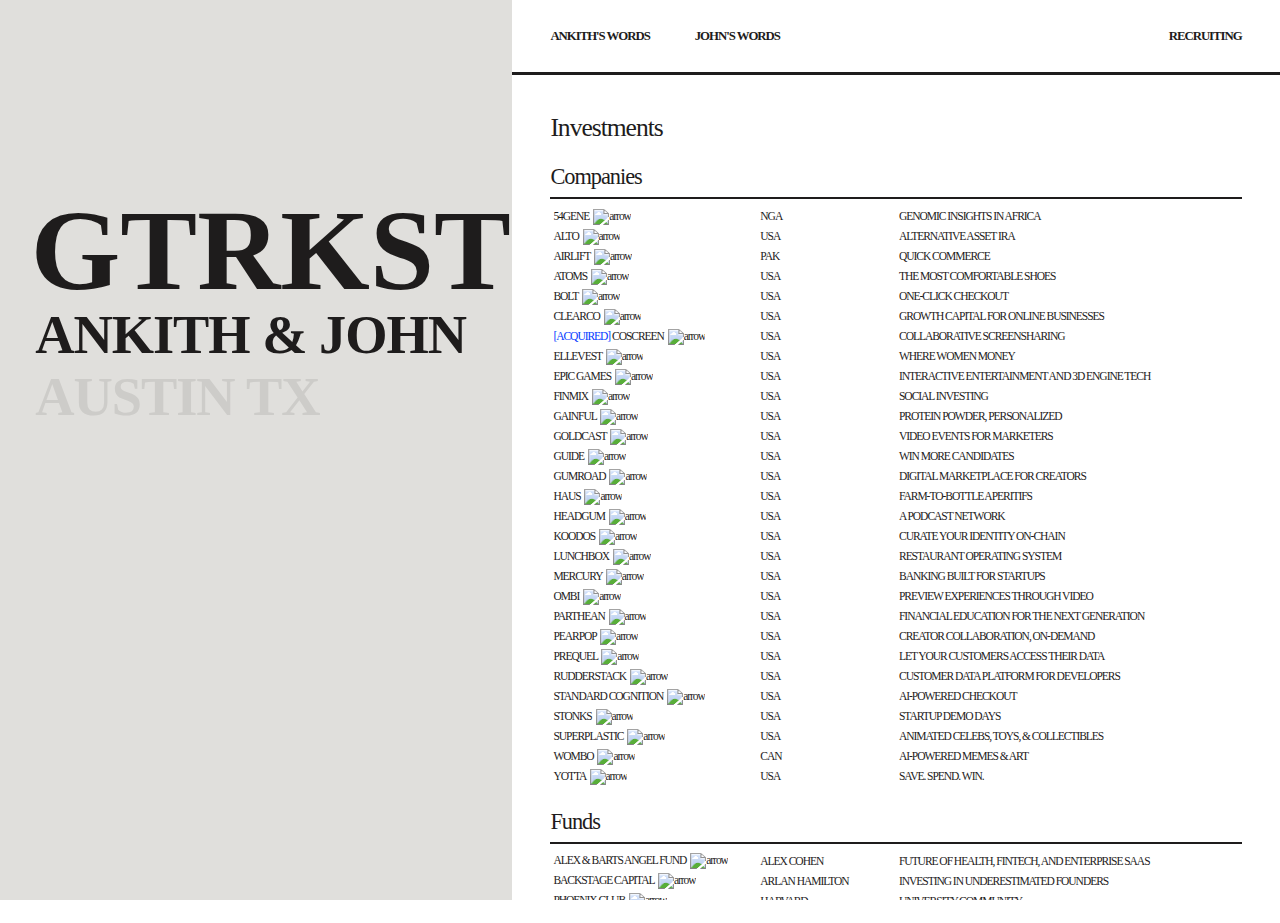
==== index.html @ 0b9c4b4b "Merge pull request #2 from ankithharathi/patch-2" ====
<!DOCTYPE html>
<html lang="en">

<head>
    <meta charset="utf-8">
    <meta http-equiv="X-UA-Compatible" content="IE=edge">
    <meta name="viewport" content="width=device-width, initial-scale=1">
    <title>GTRKST</title>
    <link href="css/gtrkst.css" rel="stylesheet">
    <link rel="shortcut icon" type="image/x-icon" href="/favicon.ico" />
    <link rel="stylesheet" href="https://cdnjs.cloudflare.com/ajax/libs/font-awesome/5.15.3/css/all.min.css" integrity="sha512-iBBXm8fW90+nuLcSKlbmrPcLa0OT92xO1BIsZ+ywDWZCvqsWgccV3gFoRBv0z+8dLJgyAHIhR35VZc2oM/gI1w==" crossorigin="anonymous" referrerpolicy="no-referrer" />
</head>

<body>
    <div class="main">
        <div class="banner">
            <div class="banner-text">
                <div class="banner-name">GTRKST</div>
                <div class="banner-founders">ANKITH & JOHN</div>
                <div class="banner-location">AUSTIN TX</div>
            </div>
        </div>
        <div class="content">
            <div class="header">
                <div class="ankith-words">
                    <a href="https://twitter.com/search?q=(from%3Aankithharathi)%20min_faves%3A50%20-filter%3Areplies&src=typed_query" target="_blank">ANKITH'S WORDS</a>
                </div>
                <div class="john-words">
                    <a href="https://superduperserious.substack.com" target="_blank">JOHN'S WORDS</a>
                </div>
                <div class="recruiting-header">
                    <a href="/pages/recruiting.html">RECRUITING</a>
                </div>
            </div>
            <div id="investments" class="investments">
                Investments
                <div class="investment-content">
                    <div class="content-section">
                        Companies
                        <div class="section-content">
                            <table class="section-table">
                                <tr class="section-table-row">
                                    <td class="section-table-name"><a href="https://54gene.com/" target="_blank">54GENE <img class="arrow" src="/img/arrow-up.svg" alt="arrow"/></a></td>
                                    <td class="section-table-location">NGA</td>
                                    <td class="section-table-description">GENOMIC INSIGHTS IN AFRICA</td>
                                </tr>
                                <tr class="section-table-row">
                                    <td class="section-table-name"><a href="https://altoira.com/" target="_blank">ALTO <img class="arrow" src="/img/arrow-up.svg" alt="arrow"/></a></td>
                                    <td class="section-table-location">USA</td>
                                    <td class="section-table-description">ALTERNATIVE ASSET IRA</td>
                                </tr>
                                <tr class="section-table-row">
                                    <td class="section-table-name"><a href="https://airliftexpress.com/" target="_blank">AIRLIFT <img class="arrow" src="/img/arrow-up.svg" alt="arrow"/></a></td>
                                    <td class="section-table-location">PAK</td>
                                    <td class="section-table-description">QUICK COMMERCE</td>
                                </tr>
                                <tr class="section-table-row">
                                    <td class="section-table-name"><a href="https://atoms.com/" target="_blank">ATOMS <img class="arrow" src="/img/arrow-up.svg" alt="arrow"/></a></td>
                                    <td class="section-table-location">USA</td>
                                    <td class="section-table-description">THE MOST COMFORTABLE SHOES</td>
                                </tr>
                                <tr class="section-table-row">
                                    <td class="section-table-name"><a href="https://bolt.com/" target="_blank">BOLT <img class="arrow" src="/img/arrow-up.svg" alt="arrow"/></a></td>
                                    <td class="section-table-location">USA</td>
                                    <td class="section-table-description">ONE-CLICK CHECKOUT</td>
                                </tr>
                                <tr class="section-table-row">
                                    <td class="section-table-name"><a href="https://clear.co/" target="_blank">CLEARCO <img class="arrow" src="/img/arrow-up.svg" alt="arrow"/></a></td>
                                    <td class="section-table-location">USA</td>
                                    <td class="section-table-description">GROWTH CAPITAL FOR ONLINE BUSINESSES</td>
                                </tr>
                                <tr class="section-table-row">
                                    <td class="section-table-name"><a href="https://coscreen.co/" target="_blank"><span class="acquired">[ACQUIRED] </span>COSCREEN <img class="arrow" src="/img/arrow-up.svg" alt="arrow"/></a></td>
                                    <td class="section-table-location">USA</td>
                                    <td class="section-table-description">COLLABORATIVE SCREENSHARING</td>
                                </tr>
                                <tr class="section-table-row">
                                    <td class="section-table-name"><a href="https://ellevest.com/" target="_blank">ELLEVEST <img class="arrow" src="/img/arrow-up.svg" alt="arrow"/></a></td>
                                    <td class="section-table-location">USA</td>
                                    <td class="section-table-description">WHERE WOMEN MONEY</td>
                                </tr>
                                <tr class="section-table-row">
                                    <td class="section-table-name"><a href="https://epicgames.com/" target="_blank">EPIC GAMES <img class="arrow" src="/img/arrow-up.svg" alt="arrow"/></a></td>
                                    <td class="section-table-location">USA</td>
                                    <td class="section-table-description">INTERACTIVE ENTERTAINMENT AND 3D ENGINE TECH</td>
                                </tr>
                                <tr class="section-table-row">
                                    <td class="section-table-name"><a href="https://finmix.com/" target="_blank">FINMIX <img class="arrow" src="/img/arrow-up.svg" alt="arrow"/></a></td>
                                    <td class="section-table-location">USA</td>
                                    <td class="section-table-description">SOCIAL INVESTING</td>
                                </tr>
                                <tr class="section-table-row">
                                    <td class="section-table-name"><a href="https://gainful.com/" target="_blank">GAINFUL <img class="arrow" src="/img/arrow-up.svg" alt="arrow"/></a></td>
                                    <td class="section-table-location">USA</td>
                                    <td class="section-table-description">PROTEIN POWDER, PERSONALIZED</td>
                                </tr>
                                <tr class="section-table-row">
                                    <td class="section-table-name"><a href="https://goldcast.io/" target="_blank">GOLDCAST <img class="arrow" src="/img/arrow-up.svg" alt="arrow"/></a></td>
                                    <td class="section-table-location">USA</td>
                                    <td class="section-table-description">VIDEO EVENTS FOR MARKETERS</td>
                                </tr>
                                <tr class="section-table-row">
                                    <td class="section-table-name"><a href="https://guide.co/" target="_blank">GUIDE <img class="arrow" src="/img/arrow-up.svg" alt="arrow"/></a></td>
                                    <td class="section-table-location">USA</td>
                                    <td class="section-table-description">WIN MORE CANDIDATES</td>
                                </tr>
                                <tr class="section-table-row">
                                    <td class="section-table-name"><a href="https://gumroad.com/" target="_blank">GUMROAD <img class="arrow" src="/img/arrow-up.svg" alt="arrow"/></a></td>
                                    <td class="section-table-location">USA</td>
                                    <td class="section-table-description">DIGITAL MARKETPLACE FOR CREATORS</td>
                                </tr>
                                <tr class="section-table-row">
                                    <td class="section-table-name"><a href="https://drink.haus/" target="_blank">HAUS <img class="arrow" src="/img/arrow-up.svg" alt="arrow"/></a></td>
                                    <td class="section-table-location">USA</td>
                                    <td class="section-table-description">FARM-TO-BOTTLE APERITIFS</td>
                                </tr>
                                <tr class="section-table-row">
                                    <td class="section-table-name"><a href="https://headgum.com/" target="_blank">HEADGUM <img class="arrow" src="/img/arrow-up.svg" alt="arrow"/></a></td>
                                    <td class="section-table-location">USA</td>
                                    <td class="section-table-description">A PODCAST NETWORK</td>
                                </tr>
                                <tr class="section-table-row">
                                    <td class="section-table-name"><a href="https://koodos.com/" target="_blank">KOODOS <img class="arrow" src="/img/arrow-up.svg" alt="arrow"/></a></td>
                                    <td class="section-table-location">USA</td>
                                    <td class="section-table-description">CURATE YOUR IDENTITY ON-CHAIN</td>
                                </tr>
                                <tr class="section-table-row">
                                    <td class="section-table-name"><a href="https://lunchbox.io/" target="_blank">LUNCHBOX <img class="arrow" src="/img/arrow-up.svg" alt="arrow"/></a></td>
                                    <td class="section-table-location">USA</td>
                                    <td class="section-table-description">RESTAURANT OPERATING SYSTEM</td>
                                </tr>
                                <tr class="section-table-row">
                                    <td class="section-table-name"><a href="https://mercury.com/" target="_blank">MERCURY <img class="arrow" src="/img/arrow-up.svg" alt="arrow"/></a></td>
                                    <td class="section-table-location">USA</td>
                                    <td class="section-table-description">BANKING BUILT FOR STARTUPS</td>
                                </tr>
                                <tr class="section-table-row">
                                    <td class="section-table-name"><a href="https://joinombi.com/" target="_blank">OMBI <img class="arrow" src="/img/arrow-up.svg" alt="arrow"/></a></td>
                                    <td class="section-table-location">USA</td>
                                    <td class="section-table-description">PREVIEW EXPERIENCES THROUGH VIDEO</td>
                                </tr>
                                <tr class="section-table-row">
                                    <td class="section-table-name"><a href="https://parthean.com/" target="_blank">PARTHEAN <img class="arrow" src="/img/arrow-up.svg" alt="arrow"/></a></td>
                                    <td class="section-table-location">USA</td>
                                    <td class="section-table-description">FINANCIAL EDUCATION FOR THE NEXT GENERATION</td>
                                </tr>
                                <tr class="section-table-row">
                                    <td class="section-table-name"><a href="https://pearpop.com/" target="_blank">PEARPOP <img class="arrow" src="/img/arrow-up.svg" alt="arrow"/></a></td>
                                    <td class="section-table-location">USA</td>
                                    <td class="section-table-description">CREATOR COLLABORATION, ON-DEMAND</td>
                                </tr>
                                <tr class="section-table-row">
                                    <td class="section-table-name"><a href="https://prequel.co/" target="_blank">PREQUEL <img class="arrow" src="/img/arrow-up.svg" alt="arrow"/></a></td>
                                    <td class="section-table-location">USA</td>
                                    <td class="section-table-description">LET YOUR CUSTOMERS ACCESS THEIR DATA</td>
                                </tr>
                                <tr class="section-table-row">
                                    <td class="section-table-name"><a href="https://rudderstack.com/" target="_blank">RUDDERSTACK <img class="arrow" src="/img/arrow-up.svg" alt="arrow"/></a></td>
                                    <td class="section-table-location">USA</td>
                                    <td class="section-table-description">CUSTOMER DATA PLATFORM FOR DEVELOPERS</td>
                                </tr>
                                <tr class="section-table-row">
                                    <td class="section-table-name"><a href="https://standard.ai/" target="_blank">STANDARD COGNITION <img class="arrow" src="/img/arrow-up.svg" alt="arrow"/></a></td>
                                    <td class="section-table-location">USA</td>
                                    <td class="section-table-description">AI-POWERED CHECKOUT</td>
                                </tr>
                                <tr class="section-table-row">
                                    <td class="section-table-name"><a href="https://stonks.com/" target="_blank">STONKS <img class="arrow" src="/img/arrow-up.svg" alt="arrow"/></a></td>
                                    <td class="section-table-location">USA</td>
                                    <td class="section-table-description">STARTUP DEMO DAYS</td>
                                </tr>
                                <tr class="section-table-row">
                                    <td class="section-table-name"><a href="https://superplastic.co/" target="_blank">SUPERPLASTIC <img class="arrow" src="/img/arrow-up.svg" alt="arrow"/></a></td>
                                    <td class="section-table-location">USA</td>
                                    <td class="section-table-description">ANIMATED CELEBS, TOYS, & COLLECTIBLES</td>
                                </tr>
                                <tr class="section-table-row">
                                    <td class="section-table-name"><a href="https://wombo.ai/" target="_blank">WOMBO <img class="arrow" src="/img/arrow-up.svg" alt="arrow"/></a></td>
                                    <td class="section-table-location">CAN</td>
                                    <td class="section-table-description">AI-POWERED MEMES & ART</td>
                                </tr>
                                <tr class="section-table-row">
                                    <td class="section-table-name"><a href="https://withyotta.com/" target="_blank">YOTTA <img class="arrow" src="/img/arrow-up.svg" alt="arrow"/></a></td>
                                    <td class="section-table-location">USA</td>
                                    <td class="section-table-description">SAVE. SPEND. WIN.</td>
                                </tr>
                            </table>
                        </div>
                    </div>
                    <div class="content-section">
                        Funds
                        <div class="section-content">
                            <table class="section-table">
                                <tr class="section-table-row">
                                    <td class="section-table-name"><a href="https://www.alexandbartangelfund.com/" target="_blank">ALEX & BARTS ANGEL FUND <img class="arrow" src="/img/arrow-up.svg" alt="arrow"/></a></td>
                                    <td class="section-table-location">ALEX COHEN</td>
                                    <td class="section-table-description">FUTURE OF HEALTH, FINTECH, AND ENTERPRISE SAAS</td>
                                </tr>
                                <tr class="section-table-row">
                                    <td class="section-table-name"><a href="https://backstagecapital.com/" target="_blank">BACKSTAGE CAPITAL <img class="arrow" src="/img/arrow-up.svg" alt="arrow"/></a></td>
                                    <td class="section-table-location">ARLAN HAMILTON</td>
                                    <td class="section-table-description">INVESTING IN UNDERESTIMATED FOUNDERS</td>
                                </tr>
                                <tr class="section-table-row">
                                    <td class="section-table-name"><a href="https://www.phoenixclub.vc/" target="_blank">PHOENIX CLUB <img class="arrow" src="/img/arrow-up.svg" alt="arrow"/></a></td>
                                    <td class="section-table-location">HARVARD</td>
                                    <td class="section-table-description">UNIVERSITY COMMUNITY</td>
                                </tr>
                                <tr class="section-table-row">
                                    <td class="section-table-name"><a href="https://stellation.vc/" target="_blank">STELLATION CAPITAL <img class="arrow" src="/img/arrow-up.svg" alt="arrow"/></a></td>
                                    <td class="section-table-location">PETER BOYCE II</td>
                                    <td class="section-table-description">NETWORK & COMMUNITY FIRST</td>
                                </tr>
                            </table>
                        </div>
                    </div>
                    <div class="content-section">
                        Real Estate
                        <div class="section-content">
                            <table class="section-table">
                                <tr class="section-table-row">
                                    <td class="section-table-name"><a href="https://www.openpathinvestments.com/" target="_blank">STATION 21 <img class="arrow" src="/img/arrow-up.svg" alt="arrow"/></a></td>
                                    <td class="section-table-location">OPENPATH</td>
                                    <td class="section-table-description">620-BED STUDENT HOUSING OFF CAMPUS AT PURDUE</td>
                                </tr>
                                <tr class="section-table-row">
                                    <td class="section-table-name"><a href="https://www.geltinc.com/" target="_blank">VOLTA ON PINE <img class="arrow" src="/img/arrow-up.svg" alt="arrow"/></a></td>
                                    <td class="section-table-location">GELT</td>
                                    <td class="section-table-description">271 UNITS IN DOWNTOWN LONG BEACH</td>
                                </tr>
                                <tr class="section-table-row">
                                    <td class="section-table-name"><a href="https://www.driftwoodcapital.com/" target="_blank">HOTEL RUMBAO <img class="arrow" src="/img/arrow-up.svg" alt="arrow"/></a></td>
                                    <td class="section-table-location">DRIFTWOOD CAPITAL</td>
                                    <td class="section-table-description">TRIBUTE PORTFOLIO HOTEL BY MARRIOT IN OLD SAN JUAN</td>
                                </tr>
                                <tr class="section-table-row">
                                    <td class="section-table-name"><a href="https://fortcapitallp.com" target="_blank">GOLDEN MOSS <img class="arrow" src="/img/arrow-up.svg" alt="arrow"/></a></td>
                                    <td class="section-table-location">FORT CAPITAL</td>
                                    <td class="section-table-description">8 CLASS B INDUSTRIAL BUILDINGS IN ORLANDO</td>
                                </tr>
                                <tr class="section-table-row">
                                    <td class="section-table-name"><a href="https://www.l5invest.com" target="_blank">BELMONT <img class="arrow" src="/img/arrow-up.svg" alt="arrow"/></a></td>
                                    <td class="section-table-location">L5 INVESTMENTS</td>
                                    <td class="section-table-description">578 UNITS ACROSS 3 MF PROPERTIES IN THE GREATER DFW AREA</td>
                                </tr>
                                <tr class="section-table-row">
                                    <td class="section-table-name"><a href="https://driftwoodcapital.com" target="_blank">DRIFTWOOD LENDING <img class="arrow" src="/img/arrow-up.svg" alt="arrow"/></a></td>
                                    <td class="section-table-location">DRIFTWOOD CAPITAL</td>
                                    <td class="section-table-description">MEZZANINE DEBT AND PREFERRED EQUITY FUND</td>
                                </tr>
                            </table>
                        </div>
                    </div>
                </div>
                <div class="footer">
                    <div class="address">
                        <div class="address-name">
                            GTRKST, LLC
                        </div>
                        1801 E 51ST ST BLDG C STE 365 #336<br/>
                        AUSTIN, TX 78723<br/>
                        © 2022 GTRKST
                    </div>
                    <div class="contact">
                        <div class="contact-email">
                            TEAM@GTRKST.COM
                        </div>
                        <div class="socials">
                            <a class="social-link" href="https://twitter.com/gtrkst" target="_blank"><i class="fab fa-twitter"></i></a>
                            <a class="social-link" href="https://linkedin.com/company/gtrkst" target="_blank"><i class="fab fa-linkedin"></i></a>
                            <a class="social-link" href="mailto:team@gtrkst.com" target="_blank"><i class="fa fa-envelope"></i></a>
                        </div>
                    </div>
                </div>
            </div>
        </div>
    </div>
    <script type="text/javascript">
        const target = document.getElementById("investments");

        document.addEventListener("wheel", function(e){
            target.scrollBy(e.deltaX, e.deltaY);
        })
    </script>
</body>

</html>
---- css/gtrkst.css ----
html,
body {
  background-color: #ffffff;
  color: #1e1c1c;
  font-family: "Work Sans";
  height: 100%;
  margin: 0;
  overflow: hidden;
  letter-spacing: -0.065em;
}

.main {
  display: flex;
  height: 100%;
}

.banner {
  width: 40%;
  background-color: #e0dfdc;
}

.banner-text {
  width: 88%;
  margin: 0 auto;
  top: 0;
  margin-top: 36%;
  text-align: left;
  font-weight: 600;
}

.banner-name {
  font-size: 9vw;
  margin-bottom: -3%;
  letter-spacing: normal;
}

.banner-founders {
  font-size: 4.25vw;
  margin-left: 1%;
}

.banner-location {
  font-size: 4.25vw;
  color: #cdccc9;
  margin-left: 1%;
}

.content {
  width: 60%;
}

.header {
  width: 100%;
  display: flex;
  height: 8%;
  font-weight: 600;
  font-size: 1vw;
  text-align: left;
  border-bottom: 3px solid #1e1c1c;
}

.ankith-words {
  width: 20%;
  margin-left: 5%;
  display: flex;
  align-items: center;
}

.john-words {
  width: 20%;
  margin-left: 1%;
  display: flex;
  align-items: center;
}

.recruiting-header {
  width: 60%;
  right: 0;
  margin-right: 5%;
  display: flex;
  align-items: center;
  justify-content: flex-end;
}

.investments {
  margin-left: 5%;
  padding-top: 5%;
  margin-right: 5%;
  font-size: 2vw;
  font-weight: 400;
  overflow: auto;
  height: 90vh;
  -ms-overflow-style: none;
  scrollbar-width: none;
}

.investment-content {
  width: 100%;
  margin-top: 3%;
}

.investments::-webkit-scrollbar {
  display: none;
}

.recruiting {
  margin-left: 5%;
  padding-top: 18.5%;
  margin-right: 5%;
  font-size: 2.75vh;
  font-weight: 400;
}

.recruiting-content {
  overflow: auto;
  width: 80%;
}

.content-section {
  margin-bottom: 3%;
  font-size: 1.75vw;
}

.section-content {
  margin-top: 1%;
  padding-top: 1%;
  font-size: 1.5vw;
  border-top: 2px solid #1e1c1c;
}

.section-table {
  width: 100%;
  text-align: left;
}

.section-table-row {
  font-size: 0.9vw;
  line-height: 1.2vw;
}

.section-table-name {
  width: 30%;
}

.section-table-location {
  width: 20%;
}

.section-table-decription {
  width: 50%;
}

.footer {
  display: flex;
  margin-top: 30%;
  margin-bottom: 10%;
}

.contact {
  text-align: right;
  width: 50%;
}

.contact-email {
  font-size: 1.5vw;
}

.socials {
  font-size: 0.8vw;
  margin-top: 1%;
}

.social-link {
  margin-left: 2%;
}

.address {
  width: 50%;
  font-size: 1vw;
}

.address-name {
  font-size: 2vw;
  font-weight: 600;
}

.arrow {
  margin-left: 1%;
  height: 0.6vw;
  width: 0.6vw;
}

.arrow-recruiting {
  margin-left: 1%;
  height: 1vw;
  width: 1vw;
}

.acquired {
  color: #063dff;
}

.home-link {
  width: 100%;
}

a {
  text-decoration: none;
  color: #1e1c1c;
}

@media screen and (max-width: 700px) {
  html,
  body {
    overflow-y: scroll;
    width: auto !important;
    overflow-x: hidden !important;
    letter-spacing: -0.025em !important;
  }

  body {
    position: relative;
  }

  .main {
    display: block;
    position: absolute;
    top: 0;
    width: 100%;
    margin: 0 auto;
  }

  .banner {
    width: 100%;
    display: flex;
    padding-bottom: 10%;
  }

  .banner-text {
    margin-top: 10%;
  }

  .banner-name {
    font-size: 18vw;
    margin-bottom: -1%;
  }

  .banner-founders {
    font-size: 8.5vw;
    margin-left: 1%;
  }

  .banner-location {
    font-size: 8.5vw;
    color: #cdccc9;
    margin-left: 1%;
  }

  .content {
    padding-bottom: 5%;
  }

  .header {
    width: 100%;
    display: block;
    font-weight: 600;
    font-size: 2.5vw;
    text-align: left;
    border-bottom: 3px solid #1e1c1c;
  }

  .ankith-words {
    width: 100%;
    margin-left: 5%;
    margin-top: 3%;
  }

  .john-words {
    width: 100%;
    margin-left: 5%;
    margin-top: 3%;
  }

  .recruiting-header {
    width: 100%;
    margin-left: 5%;
    left: 0;
    display: block;
    margin-top: 3%;
    margin-bottom: 3%;
  }

  .recruiting-content {
    margin-bottom: 0%;
  }

  .investments {
    font-size: 8vw;
    overflow: auto;
    height: 100%;
  }

  .content-section {
    margin-bottom: 3%;
    font-size: 6vw;
  }

  .section-table-name {
    font-size: 1.75vw;
    width: 40%;
    font-weight: 600;
  }

  .section-table-description {
    font-size: 1.75vw;
    width: 60%;
    font-weight: 600;
  }

  .section-table-location {
    display: none;
    visibility: hidden;
  }

  .recruiting {
    font-size: 4vw;
    height: 100%;
    margin-bottom: 5%;
  }

  .content {
    width: 100%;
  }

  .arrow {
    height: 1.2vw;
    width: 1.2vw;
  }

  .arrow-recruiting {
    height: 2vw;
    width: 2vw;
  }

  .footer {
    display: flex;
    margin-top: 20%;
    margin-bottom: 5%;
  }

  .contact-email {
    font-size: 4vw;
  }

  .socials {
    font-size: 3vw;
  }

  .address {
    font-size: 2.5vw;
  }

  .address-name {
    font-size: 5vw;
  }
}
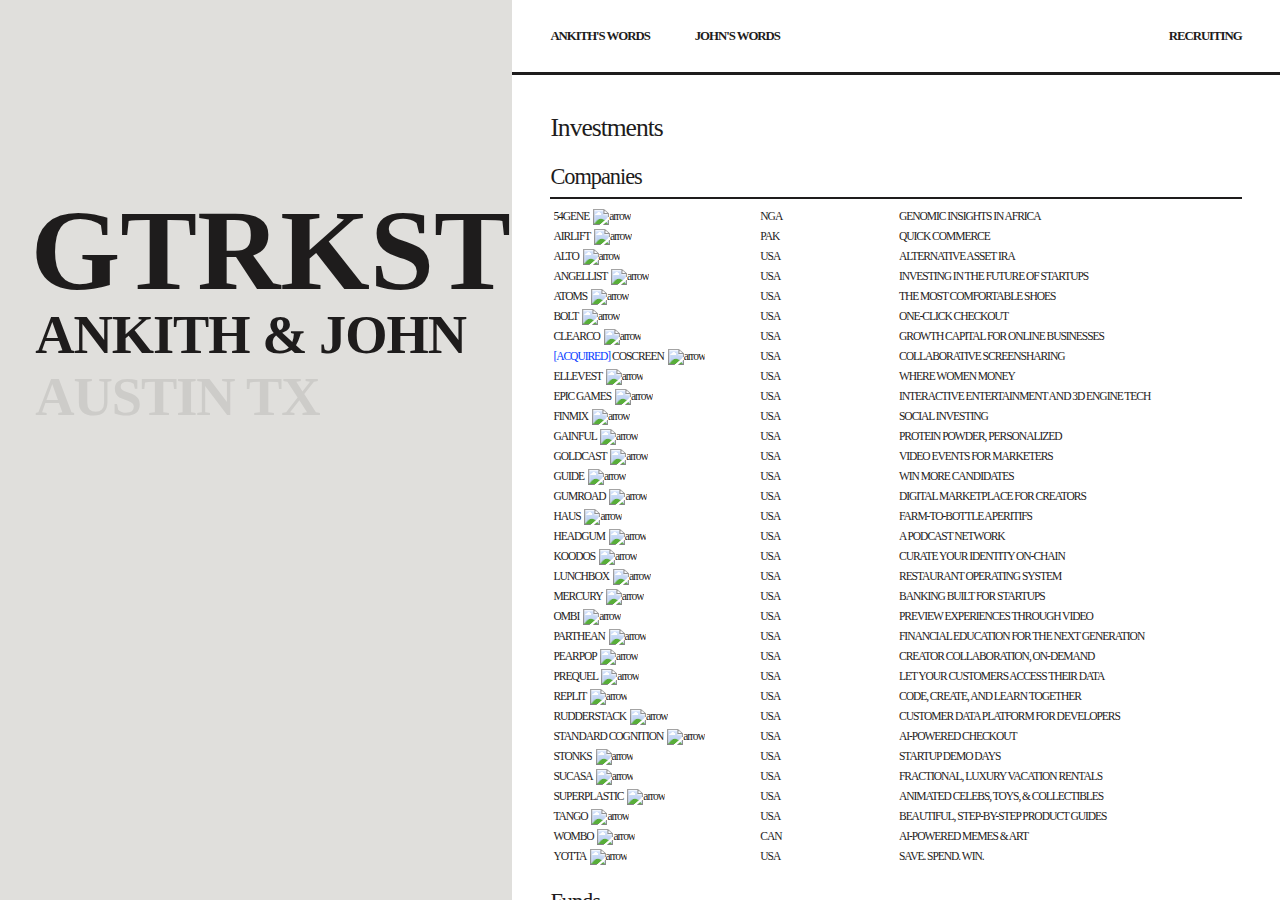
==== commit 05d92ebe: "Update index.html" ====
--- a/index.html
+++ b/index.html
@@ -45,16 +45,21 @@
                                     <td class="section-table-description">GENOMIC INSIGHTS IN AFRICA</td>
                                 </tr>
                                 <tr class="section-table-row">
-                                    <td class="section-table-name"><a href="https://altoira.com/" target="_blank">ALTO <img class="arrow" src="/img/arrow-up.svg" alt="arrow"/></a></td>
-                                    <td class="section-table-location">USA</td>
-                                    <td class="section-table-description">ALTERNATIVE ASSET IRA</td>
-                                </tr>
-                                <tr class="section-table-row">
                                     <td class="section-table-name"><a href="https://airliftexpress.com/" target="_blank">AIRLIFT <img class="arrow" src="/img/arrow-up.svg" alt="arrow"/></a></td>
                                     <td class="section-table-location">PAK</td>
                                     <td class="section-table-description">QUICK COMMERCE</td>
                                 </tr>
                                 <tr class="section-table-row">
+                                    <td class="section-table-name"><a href="https://altoira.com/" target="_blank">ALTO <img class="arrow" src="/img/arrow-up.svg" alt="arrow"/></a></td>
+                                    <td class="section-table-location">USA</td>
+                                    <td class="section-table-description">ALTERNATIVE ASSET IRA</td>
+                                </tr>
+                                <tr class="section-table-row">
+                                    <td class="section-table-name"><a href="https://angellist.com" target="_blank">ANGELLIST <img class="arrow" src="/img/arrow-up.svg" alt="arrow"/></a></td>
+                                    <td class="section-table-location">USA</td>
+                                    <td class="section-table-description">INVESTING IN THE FUTURE OF STARTUPS</td>
+                                </tr>
+                                <tr class="section-table-row">
                                     <td class="section-table-name"><a href="https://atoms.com/" target="_blank">ATOMS <img class="arrow" src="/img/arrow-up.svg" alt="arrow"/></a></td>
                                     <td class="section-table-location">USA</td>
                                     <td class="section-table-description">THE MOST COMFORTABLE SHOES</td>
@@ -155,6 +160,11 @@
                                     <td class="section-table-description">LET YOUR CUSTOMERS ACCESS THEIR DATA</td>
                                 </tr>
                                 <tr class="section-table-row">
+                                    <td class="section-table-name"><a href="https://replit.com" target="_blank">REPLIT <img class="arrow" src="/img/arrow-up.svg" alt="arrow"/></a></td>
+                                    <td class="section-table-location">USA</td>
+                                    <td class="section-table-description">CODE, CREATE, AND LEARN TOGETHER</td>
+                                </tr>
+                                <tr class="section-table-row">
                                     <td class="section-table-name"><a href="https://rudderstack.com/" target="_blank">RUDDERSTACK <img class="arrow" src="/img/arrow-up.svg" alt="arrow"/></a></td>
                                     <td class="section-table-location">USA</td>
                                     <td class="section-table-description">CUSTOMER DATA PLATFORM FOR DEVELOPERS</td>
@@ -170,9 +180,19 @@
                                     <td class="section-table-description">STARTUP DEMO DAYS</td>
                                 </tr>
                                 <tr class="section-table-row">
+                                    <td class="section-table-name"><a href="https://joinsucasa.com" target="_blank">SUCASA <img class="arrow" src="/img/arrow-up.svg" alt="arrow"/></a></td>
+                                    <td class="section-table-location">USA</td>
+                                    <td class="section-table-description">FRACTIONAL, LUXURY VACATION RENTALS</td>
+                                </tr>
+                                <tr class="section-table-row">
                                     <td class="section-table-name"><a href="https://superplastic.co/" target="_blank">SUPERPLASTIC <img class="arrow" src="/img/arrow-up.svg" alt="arrow"/></a></td>
                                     <td class="section-table-location">USA</td>
                                     <td class="section-table-description">ANIMATED CELEBS, TOYS, & COLLECTIBLES</td>
+                                </tr>
+                                <tr class="section-table-row">
+                                    <td class="section-table-name"><a href="https://www.tango.us/" target="_blank">TANGO <img class="arrow" src="/img/arrow-up.svg" alt="arrow"/></a></td>
+                                    <td class="section-table-location">USA</td>
+                                    <td class="section-table-description">BEAUTIFUL, STEP-BY-STEP PRODUCT GUIDES</td>
                                 </tr>
                                 <tr class="section-table-row">
                                     <td class="section-table-name"><a href="https://wombo.ai/" target="_blank">WOMBO <img class="arrow" src="/img/arrow-up.svg" alt="arrow"/></a></td>
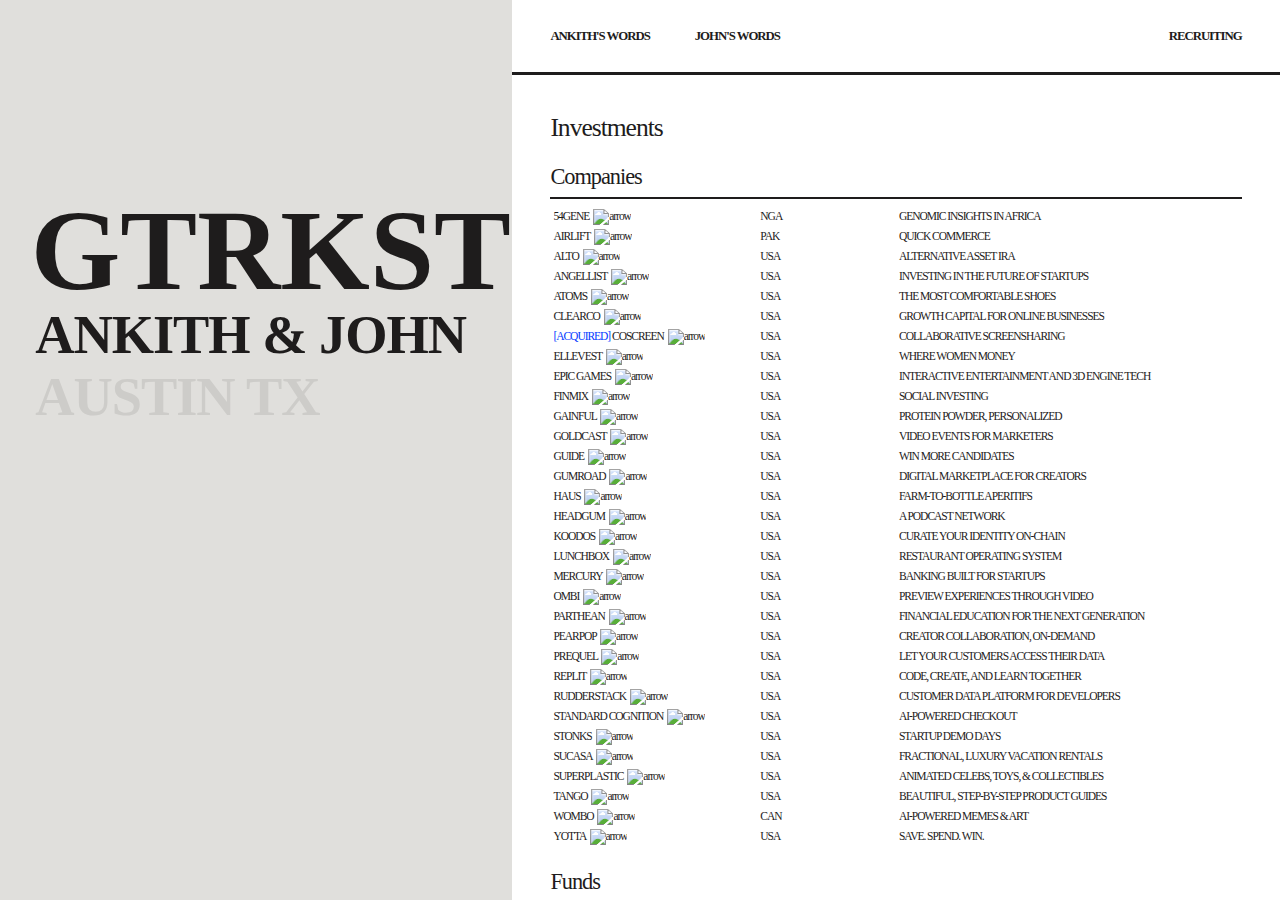
==== commit 74f56f64: "Update index.html" ====
--- a/index.html
+++ b/index.html
@@ -65,11 +65,6 @@
                                     <td class="section-table-description">THE MOST COMFORTABLE SHOES</td>
                                 </tr>
                                 <tr class="section-table-row">
-                                    <td class="section-table-name"><a href="https://bolt.com/" target="_blank">BOLT <img class="arrow" src="/img/arrow-up.svg" alt="arrow"/></a></td>
-                                    <td class="section-table-location">USA</td>
-                                    <td class="section-table-description">ONE-CLICK CHECKOUT</td>
-                                </tr>
-                                <tr class="section-table-row">
                                     <td class="section-table-name"><a href="https://clear.co/" target="_blank">CLEARCO <img class="arrow" src="/img/arrow-up.svg" alt="arrow"/></a></td>
                                     <td class="section-table-location">USA</td>
                                     <td class="section-table-description">GROWTH CAPITAL FOR ONLINE BUSINESSES</td>
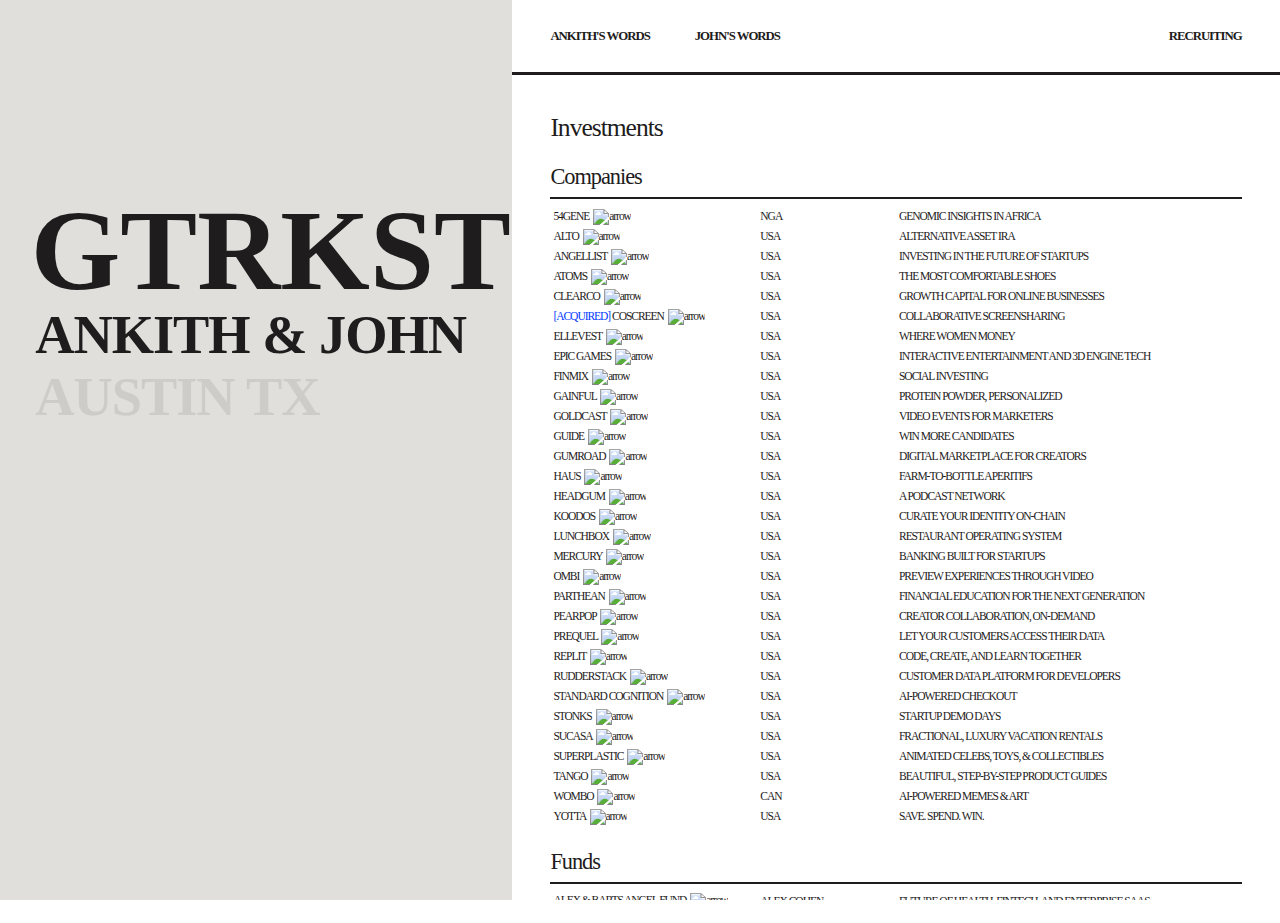
==== commit cd83541b: "Update index.html" ====
--- a/index.html
+++ b/index.html
@@ -45,11 +45,6 @@
                                     <td class="section-table-description">GENOMIC INSIGHTS IN AFRICA</td>
                                 </tr>
                                 <tr class="section-table-row">
-                                    <td class="section-table-name"><a href="https://airliftexpress.com/" target="_blank">AIRLIFT <img class="arrow" src="/img/arrow-up.svg" alt="arrow"/></a></td>
-                                    <td class="section-table-location">PAK</td>
-                                    <td class="section-table-description">QUICK COMMERCE</td>
-                                </tr>
-                                <tr class="section-table-row">
                                     <td class="section-table-name"><a href="https://altoira.com/" target="_blank">ALTO <img class="arrow" src="/img/arrow-up.svg" alt="arrow"/></a></td>
                                     <td class="section-table-location">USA</td>
                                     <td class="section-table-description">ALTERNATIVE ASSET IRA</td>
@@ -210,11 +205,6 @@
                                     <td class="section-table-name"><a href="https://www.alexandbartangelfund.com/" target="_blank">ALEX & BARTS ANGEL FUND <img class="arrow" src="/img/arrow-up.svg" alt="arrow"/></a></td>
                                     <td class="section-table-location">ALEX COHEN</td>
                                     <td class="section-table-description">FUTURE OF HEALTH, FINTECH, AND ENTERPRISE SAAS</td>
-                                </tr>
-                                <tr class="section-table-row">
-                                    <td class="section-table-name"><a href="https://backstagecapital.com/" target="_blank">BACKSTAGE CAPITAL <img class="arrow" src="/img/arrow-up.svg" alt="arrow"/></a></td>
-                                    <td class="section-table-location">ARLAN HAMILTON</td>
-                                    <td class="section-table-description">INVESTING IN UNDERESTIMATED FOUNDERS</td>
                                 </tr>
                                 <tr class="section-table-row">
                                     <td class="section-table-name"><a href="https://www.phoenixclub.vc/" target="_blank">PHOENIX CLUB <img class="arrow" src="/img/arrow-up.svg" alt="arrow"/></a></td>
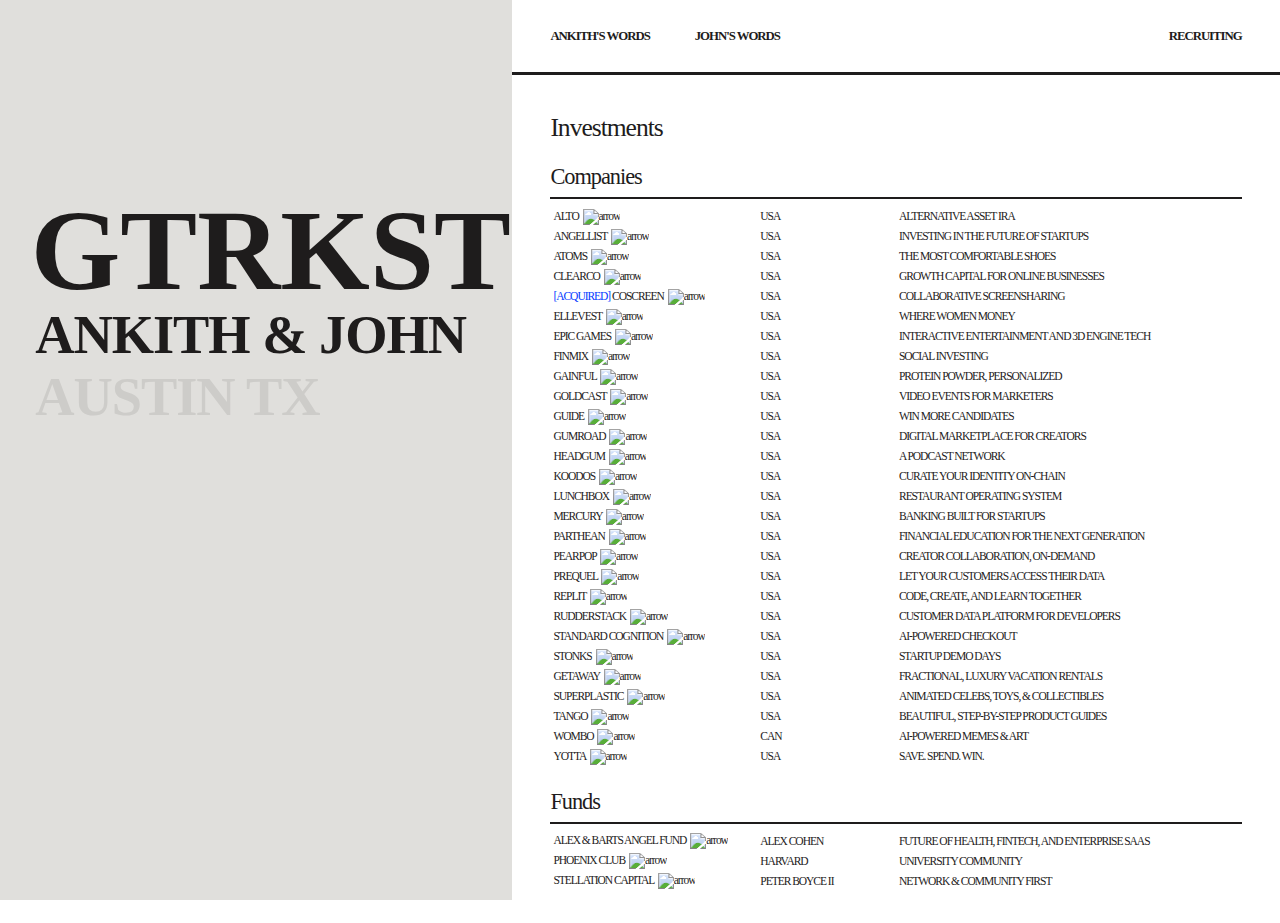
==== commit 93ce3e54: "Update index.html" ====
--- a/index.html
+++ b/index.html
@@ -40,11 +40,6 @@
                         <div class="section-content">
                             <table class="section-table">
                                 <tr class="section-table-row">
-                                    <td class="section-table-name"><a href="https://54gene.com/" target="_blank">54GENE <img class="arrow" src="/img/arrow-up.svg" alt="arrow"/></a></td>
-                                    <td class="section-table-location">NGA</td>
-                                    <td class="section-table-description">GENOMIC INSIGHTS IN AFRICA</td>
-                                </tr>
-                                <tr class="section-table-row">
                                     <td class="section-table-name"><a href="https://altoira.com/" target="_blank">ALTO <img class="arrow" src="/img/arrow-up.svg" alt="arrow"/></a></td>
                                     <td class="section-table-location">USA</td>
                                     <td class="section-table-description">ALTERNATIVE ASSET IRA</td>
@@ -105,11 +100,6 @@
                                     <td class="section-table-description">DIGITAL MARKETPLACE FOR CREATORS</td>
                                 </tr>
                                 <tr class="section-table-row">
-                                    <td class="section-table-name"><a href="https://drink.haus/" target="_blank">HAUS <img class="arrow" src="/img/arrow-up.svg" alt="arrow"/></a></td>
-                                    <td class="section-table-location">USA</td>
-                                    <td class="section-table-description">FARM-TO-BOTTLE APERITIFS</td>
-                                </tr>
-                                <tr class="section-table-row">
                                     <td class="section-table-name"><a href="https://headgum.com/" target="_blank">HEADGUM <img class="arrow" src="/img/arrow-up.svg" alt="arrow"/></a></td>
                                     <td class="section-table-location">USA</td>
                                     <td class="section-table-description">A PODCAST NETWORK</td>
@@ -130,11 +120,6 @@
                                     <td class="section-table-description">BANKING BUILT FOR STARTUPS</td>
                                 </tr>
                                 <tr class="section-table-row">
-                                    <td class="section-table-name"><a href="https://joinombi.com/" target="_blank">OMBI <img class="arrow" src="/img/arrow-up.svg" alt="arrow"/></a></td>
-                                    <td class="section-table-location">USA</td>
-                                    <td class="section-table-description">PREVIEW EXPERIENCES THROUGH VIDEO</td>
-                                </tr>
-                                <tr class="section-table-row">
                                     <td class="section-table-name"><a href="https://parthean.com/" target="_blank">PARTHEAN <img class="arrow" src="/img/arrow-up.svg" alt="arrow"/></a></td>
                                     <td class="section-table-location">USA</td>
                                     <td class="section-table-description">FINANCIAL EDUCATION FOR THE NEXT GENERATION</td>
@@ -170,7 +155,7 @@
                                     <td class="section-table-description">STARTUP DEMO DAYS</td>
                                 </tr>
                                 <tr class="section-table-row">
-                                    <td class="section-table-name"><a href="https://joinsucasa.com" target="_blank">SUCASA <img class="arrow" src="/img/arrow-up.svg" alt="arrow"/></a></td>
+                                    <td class="section-table-name"><a href="https://joinsucasa.com" target="_blank">GETAWAY <img class="arrow" src="/img/arrow-up.svg" alt="arrow"/></a></td>
                                     <td class="section-table-location">USA</td>
                                     <td class="section-table-description">FRACTIONAL, LUXURY VACATION RENTALS</td>
                                 </tr>
@@ -252,6 +237,11 @@
                                     <td class="section-table-name"><a href="https://driftwoodcapital.com" target="_blank">DRIFTWOOD LENDING <img class="arrow" src="/img/arrow-up.svg" alt="arrow"/></a></td>
                                     <td class="section-table-location">DRIFTWOOD CAPITAL</td>
                                     <td class="section-table-description">MEZZANINE DEBT AND PREFERRED EQUITY FUND</td>
+                                </tr>
+                                <tr class="section-table-row">
+                                    <td class="section-table-name"><a href="https://harborcap.com" target="_blank">TWINWOOD <img class="arrow" src="/img/arrow-up.svg" alt="arrow"/></a></td>
+                                    <td class="section-table-location">HARBOR CAPITAL</td>
+                                    <td class="section-table-description">TEXAS-BASED INDUSTRIAL REAL ESTATE</td>
                                 </tr>
                             </table>
                         </div>
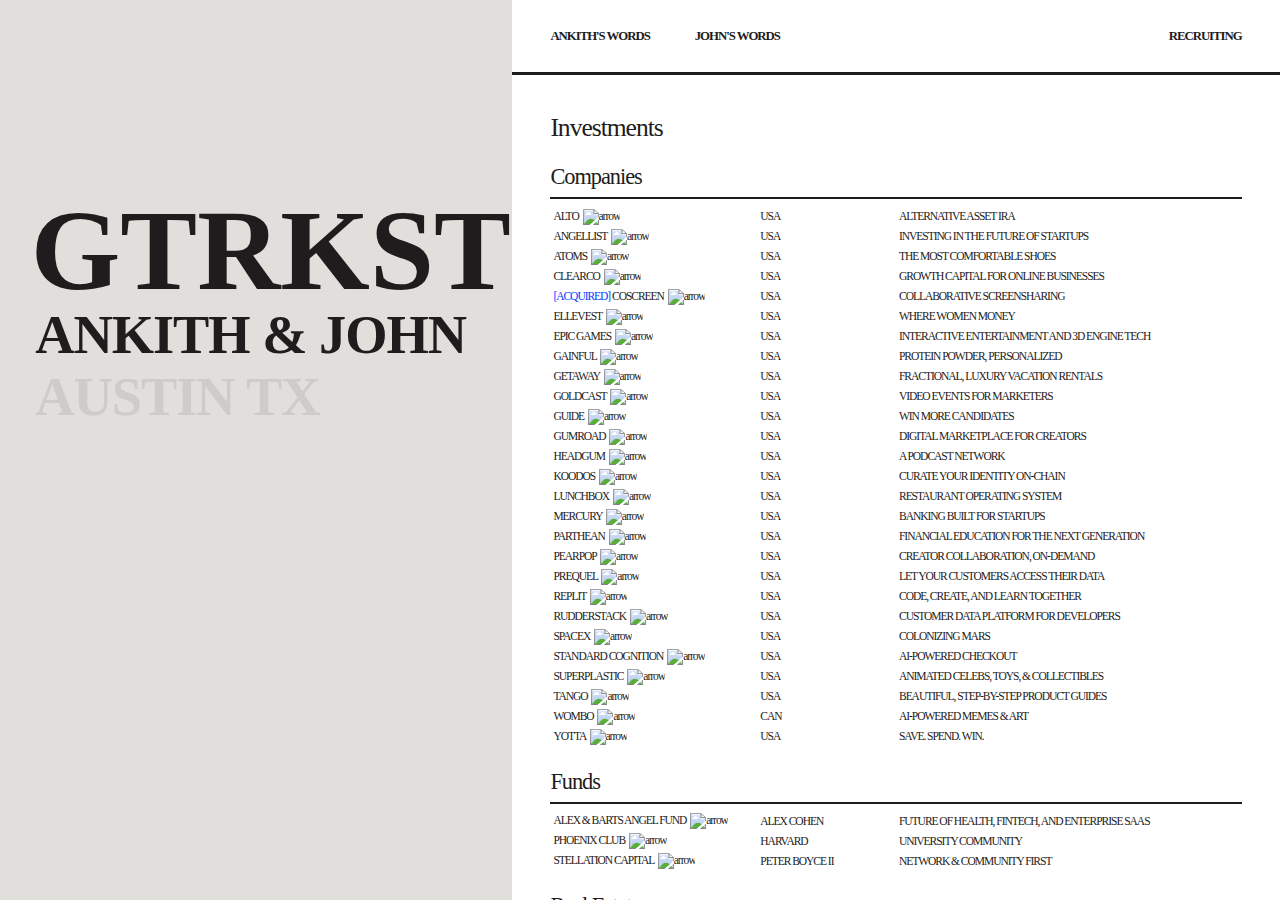
==== commit 55452941: "Update index.html" ====
--- a/index.html
+++ b/index.html
@@ -75,16 +75,16 @@
                                     <td class="section-table-description">INTERACTIVE ENTERTAINMENT AND 3D ENGINE TECH</td>
                                 </tr>
                                 <tr class="section-table-row">
-                                    <td class="section-table-name"><a href="https://finmix.com/" target="_blank">FINMIX <img class="arrow" src="/img/arrow-up.svg" alt="arrow"/></a></td>
-                                    <td class="section-table-location">USA</td>
-                                    <td class="section-table-description">SOCIAL INVESTING</td>
-                                </tr>
-                                <tr class="section-table-row">
                                     <td class="section-table-name"><a href="https://gainful.com/" target="_blank">GAINFUL <img class="arrow" src="/img/arrow-up.svg" alt="arrow"/></a></td>
                                     <td class="section-table-location">USA</td>
                                     <td class="section-table-description">PROTEIN POWDER, PERSONALIZED</td>
                                 </tr>
                                 <tr class="section-table-row">
+                                    <td class="section-table-name"><a href="https://www.getaway.co/" target="_blank">GETAWAY <img class="arrow" src="/img/arrow-up.svg" alt="arrow"/></a></td>
+                                    <td class="section-table-location">USA</td>
+                                    <td class="section-table-description">FRACTIONAL, LUXURY VACATION RENTALS</td>
+                                </tr>
+                                <tr class="section-table-row">
                                     <td class="section-table-name"><a href="https://goldcast.io/" target="_blank">GOLDCAST <img class="arrow" src="/img/arrow-up.svg" alt="arrow"/></a></td>
                                     <td class="section-table-location">USA</td>
                                     <td class="section-table-description">VIDEO EVENTS FOR MARKETERS</td>
@@ -145,19 +145,14 @@
                                     <td class="section-table-description">CUSTOMER DATA PLATFORM FOR DEVELOPERS</td>
                                 </tr>
                                 <tr class="section-table-row">
+                                    <td class="section-table-name"><a href="https://spacex.com/" target="_blank">SPACEX <img class="arrow" src="/img/arrow-up.svg" alt="arrow"/></a></td>
+                                    <td class="section-table-location">USA</td>
+                                    <td class="section-table-description">COLONIZING MARS</td>
+                                </tr>
+                                <tr class="section-table-row">
                                     <td class="section-table-name"><a href="https://standard.ai/" target="_blank">STANDARD COGNITION <img class="arrow" src="/img/arrow-up.svg" alt="arrow"/></a></td>
                                     <td class="section-table-location">USA</td>
                                     <td class="section-table-description">AI-POWERED CHECKOUT</td>
-                                </tr>
-                                <tr class="section-table-row">
-                                    <td class="section-table-name"><a href="https://stonks.com/" target="_blank">STONKS <img class="arrow" src="/img/arrow-up.svg" alt="arrow"/></a></td>
-                                    <td class="section-table-location">USA</td>
-                                    <td class="section-table-description">STARTUP DEMO DAYS</td>
-                                </tr>
-                                <tr class="section-table-row">
-                                    <td class="section-table-name"><a href="https://joinsucasa.com" target="_blank">GETAWAY <img class="arrow" src="/img/arrow-up.svg" alt="arrow"/></a></td>
-                                    <td class="section-table-location">USA</td>
-                                    <td class="section-table-description">FRACTIONAL, LUXURY VACATION RENTALS</td>
                                 </tr>
                                 <tr class="section-table-row">
                                     <td class="section-table-name"><a href="https://superplastic.co/" target="_blank">SUPERPLASTIC <img class="arrow" src="/img/arrow-up.svg" alt="arrow"/></a></td>
@@ -209,7 +204,7 @@
                         <div class="section-content">
                             <table class="section-table">
                                 <tr class="section-table-row">
-                                    <td class="section-table-name"><a href="https://www.openpathinvestments.com/" target="_blank">STATION 21 <img class="arrow" src="/img/arrow-up.svg" alt="arrow"/></a></td>
+                                    <td class="section-table-name"><a href="https://www.openpathinvestments.com/" target="_blank"><span class="acquired">[SOLD] </span>STATION 21 <img class="arrow" src="/img/arrow-up.svg" alt="arrow"/></a></td>
                                     <td class="section-table-location">OPENPATH</td>
                                     <td class="section-table-description">620-BED STUDENT HOUSING OFF CAMPUS AT PURDUE</td>
                                 </tr>
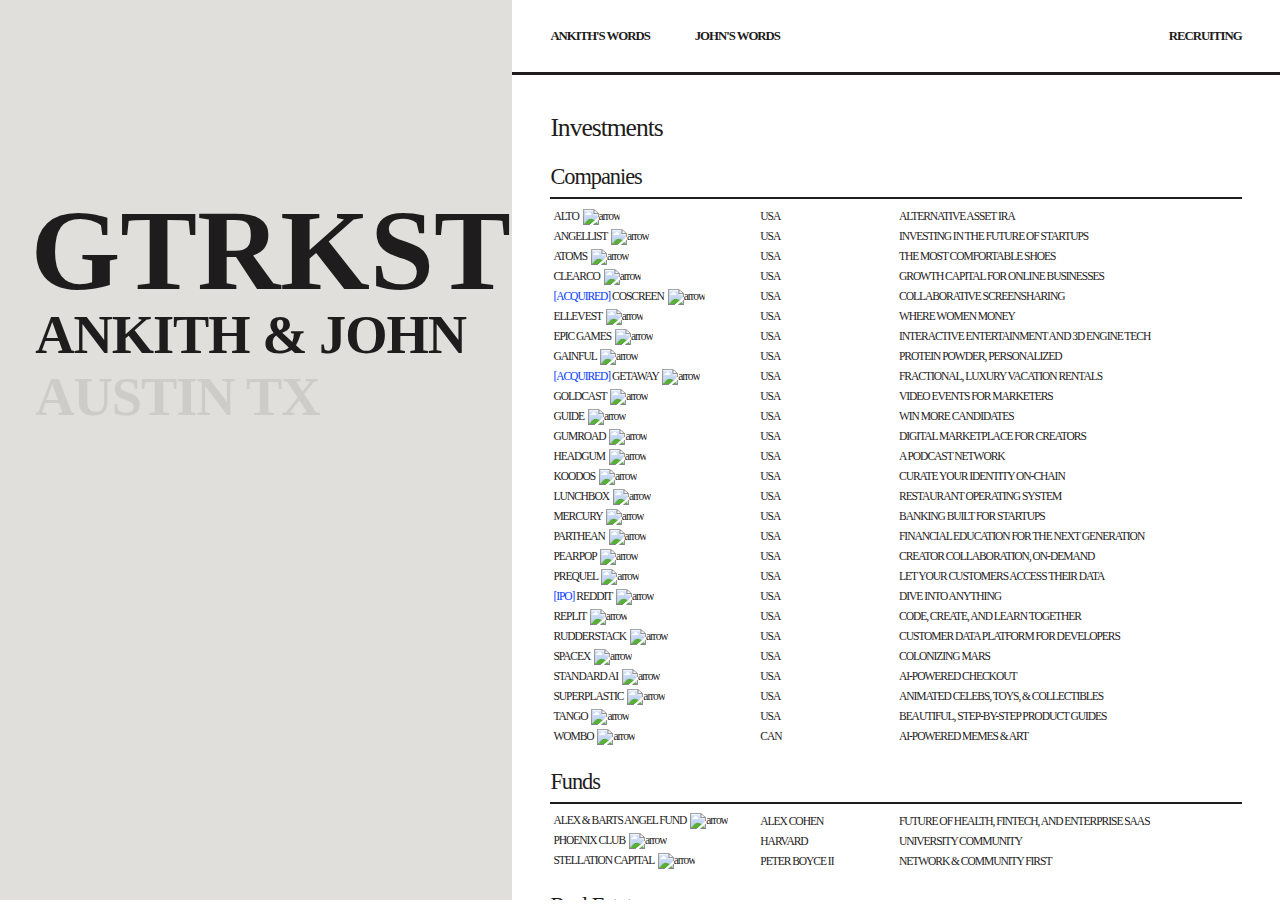
==== commit 103561a9: "Update index.html" ====
--- a/index.html
+++ b/index.html
@@ -80,7 +80,7 @@
                                     <td class="section-table-description">PROTEIN POWDER, PERSONALIZED</td>
                                 </tr>
                                 <tr class="section-table-row">
-                                    <td class="section-table-name"><a href="https://www.getaway.co/" target="_blank">GETAWAY <img class="arrow" src="/img/arrow-up.svg" alt="arrow"/></a></td>
+                                    <td class="section-table-name"><a href="https://www.getaway.co/" target="_blank"><span class="acquired">[ACQUIRED] </span>GETAWAY <img class="arrow" src="/img/arrow-up.svg" alt="arrow"/></a></td>
                                     <td class="section-table-location">USA</td>
                                     <td class="section-table-description">FRACTIONAL, LUXURY VACATION RENTALS</td>
                                 </tr>
@@ -135,6 +135,11 @@
                                     <td class="section-table-description">LET YOUR CUSTOMERS ACCESS THEIR DATA</td>
                                 </tr>
                                 <tr class="section-table-row">
+                                    <td class="section-table-name"><a href="https://reddit.com" target="_blank"><span class="acquired">[IPO] </span>REDDIT <img class="arrow" src="/img/arrow-up.svg" alt="arrow"/></a></td>
+                                    <td class="section-table-location">USA</td>
+                                    <td class="section-table-description">DIVE INTO ANYTHING</td>
+                                </tr>
+                                <tr class="section-table-row">
                                     <td class="section-table-name"><a href="https://replit.com" target="_blank">REPLIT <img class="arrow" src="/img/arrow-up.svg" alt="arrow"/></a></td>
                                     <td class="section-table-location">USA</td>
                                     <td class="section-table-description">CODE, CREATE, AND LEARN TOGETHER</td>
@@ -150,7 +155,7 @@
                                     <td class="section-table-description">COLONIZING MARS</td>
                                 </tr>
                                 <tr class="section-table-row">
-                                    <td class="section-table-name"><a href="https://standard.ai/" target="_blank">STANDARD COGNITION <img class="arrow" src="/img/arrow-up.svg" alt="arrow"/></a></td>
+                                    <td class="section-table-name"><a href="https://standard.ai/" target="_blank">STANDARD AI <img class="arrow" src="/img/arrow-up.svg" alt="arrow"/></a></td>
                                     <td class="section-table-location">USA</td>
                                     <td class="section-table-description">AI-POWERED CHECKOUT</td>
                                 </tr>
@@ -168,11 +173,6 @@
                                     <td class="section-table-name"><a href="https://wombo.ai/" target="_blank">WOMBO <img class="arrow" src="/img/arrow-up.svg" alt="arrow"/></a></td>
                                     <td class="section-table-location">CAN</td>
                                     <td class="section-table-description">AI-POWERED MEMES & ART</td>
-                                </tr>
-                                <tr class="section-table-row">
-                                    <td class="section-table-name"><a href="https://withyotta.com/" target="_blank">YOTTA <img class="arrow" src="/img/arrow-up.svg" alt="arrow"/></a></td>
-                                    <td class="section-table-location">USA</td>
-                                    <td class="section-table-description">SAVE. SPEND. WIN.</td>
                                 </tr>
                             </table>
                         </div>
